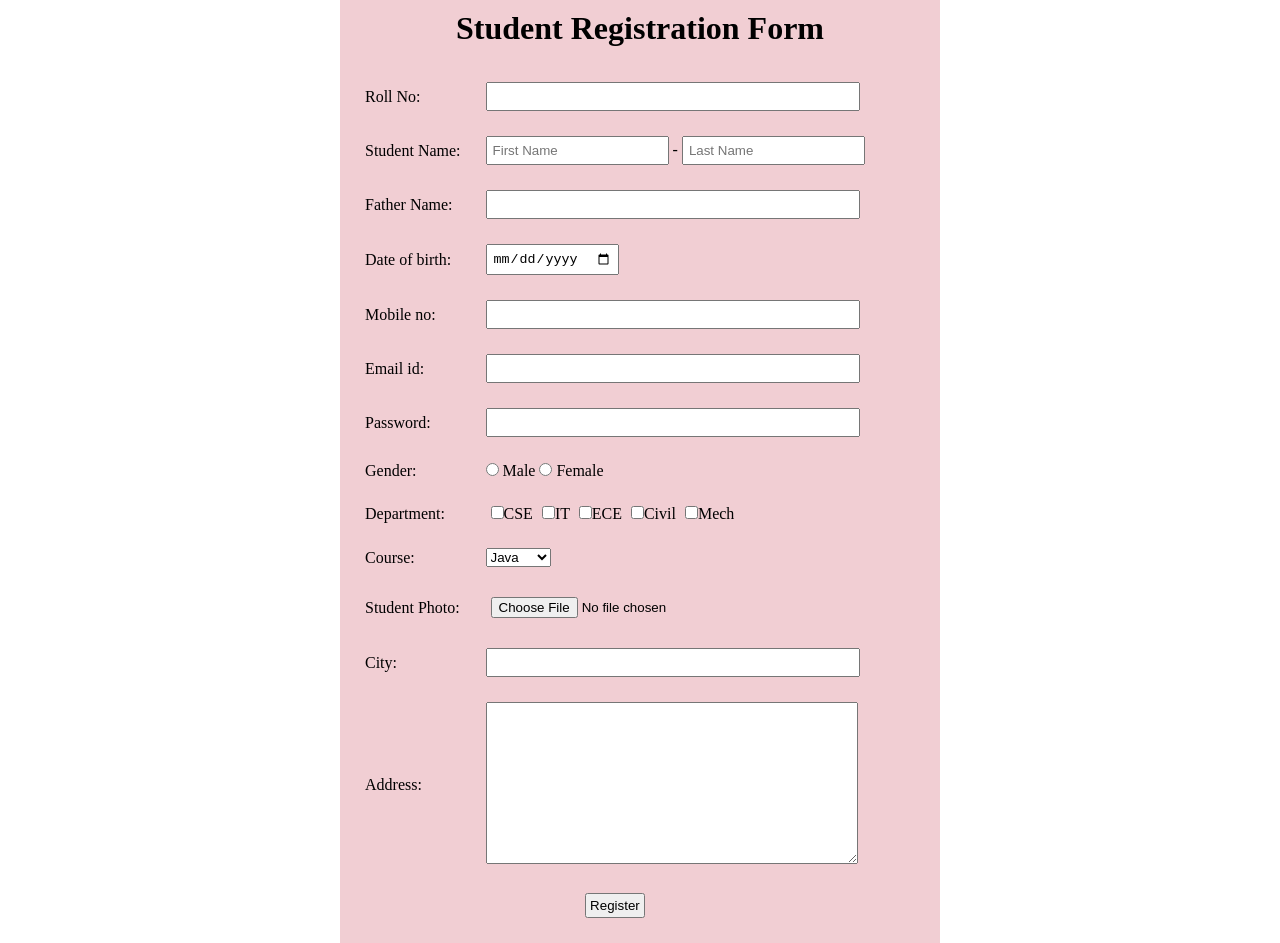
==== index.html @ 1748c8c6 "Rename home.html to index.html" ====
<!DOCTYPE html>
<html lang="en">

<head>
    <meta charset="UTF-8">
    <meta name="viewport" content="width=device-width, initial-scale=1.0">
    <title>Student Registration Form</title>
    <link rel="stylesheet" href="home.css">
</head>

<body>
    <div class="formcontainer">
        <h1>Student Registration Form</h1>
        <table cellpadding="10" cellspacing="25">
            <form action="">
                <tr>
                    <td><label for="rollno">Roll No:</label></td>
                    <td> <input class="labelwidth" type="number" name="rollno" id="rollno"></td>
                </tr>
                <tr>
                    <td><label for="sname">Student Name:</label></td>
                    <td> <input type="text" name="sname" id="sname" placeholder="First Name"> -
                        <input type="text" name="sname" id="sname" placeholder="Last Name">
                    </td>
                </tr>
                <tr>
                    <td> <label for="fname">Father Name:</label></td>
                    <td><input type="text" class="labelwidth" name="fname" id="fname"></td>
                </tr>
                <tr>
                    <td> <label for="dob">Date of birth:</label></td>
                    <td> <input type="date" name="dob" id="dob"></td>
                </tr>
                <tr>
                    <td> <label for="phone">Mobile no:</label></td>
                    <td><input type="tel" name="phone" class="labelwidth" id="phone"></td>
                </tr>
                <tr>
                    <td> <label for="mail">Email id:</label></td>
                    <td> <input class="labelwidth" type="email" name="mail" id="mail"></td>
                </tr>
                <tr>
                    <td> <label for="password">Password:</label></td>
                    <td> <input class="labelwidth" type="password" name="password" id="password"></td>
                </tr>
                <tr>
                    <td> <label for="gender">Gender:</label></td>
                    <td><input type="radio" name="gender" id="gender" value="male"> Male
                        <input type="radio" name="gender" id="gender" value="female"> Female
                    </td>
                </tr>
                <tr>
                    <td><label for="dept">Department:</label></td>
                    <td> <input type="checkbox" class="department" name="dept" id="dept" value="cse">CSE
                        <input class="department" type="checkbox" name="dept" id="dept" value="it">IT
                        <input class="department" type="checkbox" name="dept" id="dept" value="ece">ECE
                        <input class="department" type="checkbox" name="dept" id="dept" value="civil">Civil
                        <input class="department" type="checkbox" name="dept" id="dept" value="mech">Mech
                    </td>
                </tr>
                <tr>
                    <td> <label for="course">Course:</label></td>
                    <td><select name="course" id="course" aria-placeholder="Select Current Course">
                            <option value="java">Java</option>
                            <option value="python">Python</option>
                            <option value="Django">Django</option>
                            <option value="c">C</option>
                        </select></td>
                </tr>
                <tr>
                    <td><label for="student_photo">Student Photo:</label></td>
                    <td> <input type="file" name="student_photo" id="student_photo"> </td>
                </tr>
                <tr>
                    <td> <label for="city">City:</label></td>
                    <td> <input class="labelwidth" type="text" name="city" id="city"></td>
                </tr>
                <tr>
                    <td> <label for="address">Address:</label></td>
                    <td> <textarea class="labelwidth" name="address" id="address" cols="30" rows="10"></textarea></td>
                </tr>
                <tr>
                    <td colspan="2"> <button>Register</button></td>
                </tr>
            </form>
        </table>

    </div>
</body>

</html>
---- home.css ----
*{
    margin: 0%;
    padding: 0%;
}
.formcontainer{
    width: 600px;
    height:fit-content;
    margin: auto;
    background-color: rgb(241, 206, 211);
}
.labelwidth{
    padding: 5px;
    width: 360px;
}
input{
    padding: 5px;
}
.formcontainer h1{
    margin-bottom: 10px;
    padding-top: 10px;
    text-align: center;
}
button{
    display: flex;
    margin: 0 auto;
    padding: 3px;
}
.formcontainer .department{
    margin-left: 5px;
   
}
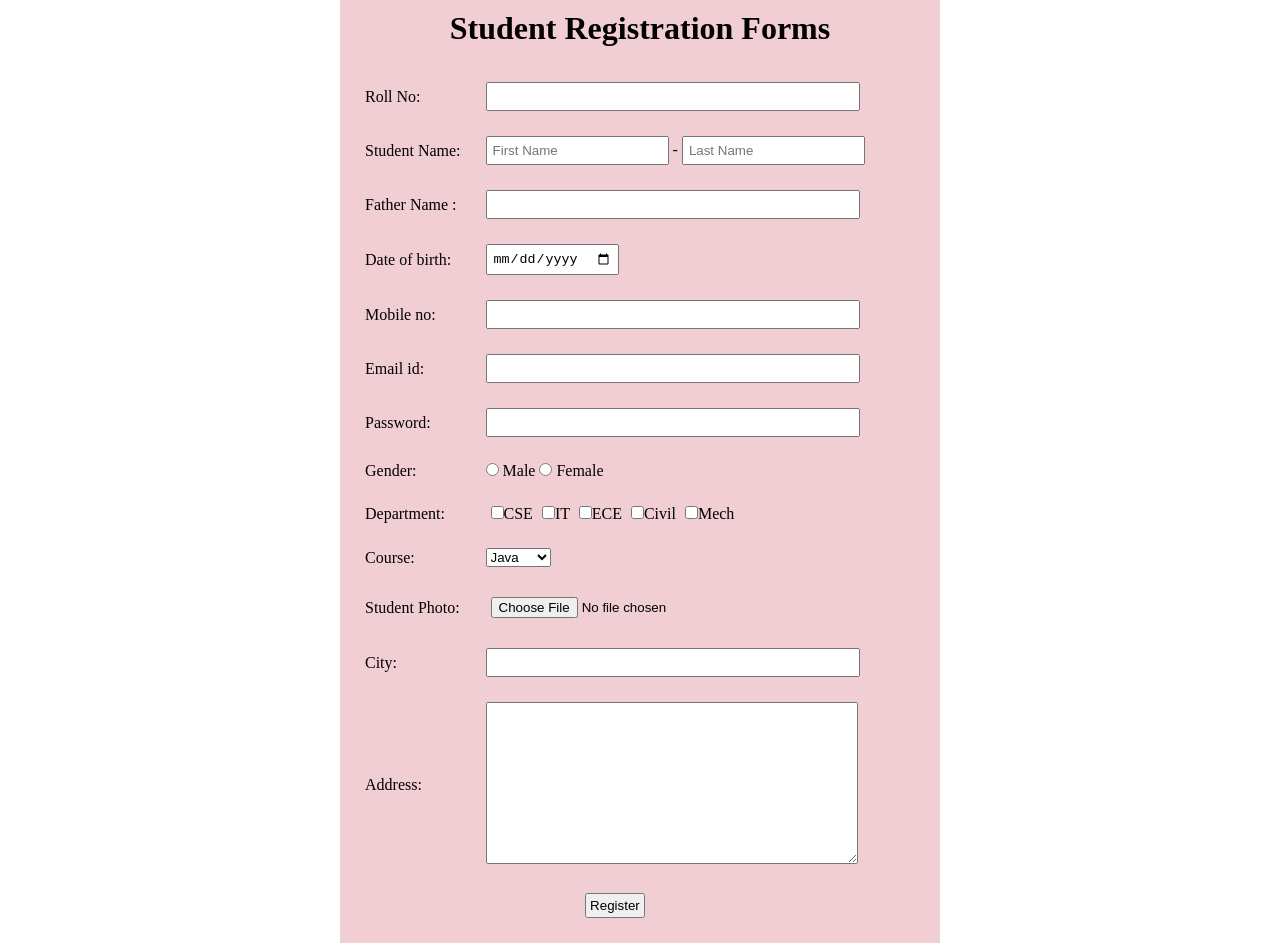
==== commit adbcba10: "title content" ====
--- a/index.html
+++ b/index.html
@@ -10,7 +10,7 @@
 
 <body>
     <div class="formcontainer">
-        <h1>Student Registration Form</h1>
+        <h1>Student Registration Forms</h1>
         <table cellpadding="10" cellspacing="25">
             <form action="">
                 <tr>
@@ -24,7 +24,7 @@
                     </td>
                 </tr>
                 <tr>
-                    <td> <label for="fname">Father Name:</label></td>
+                    <td> <label for="fname">Father Name :</label></td>
                     <td><input type="text" class="labelwidth" name="fname" id="fname"></td>
                 </tr>
                 <tr>
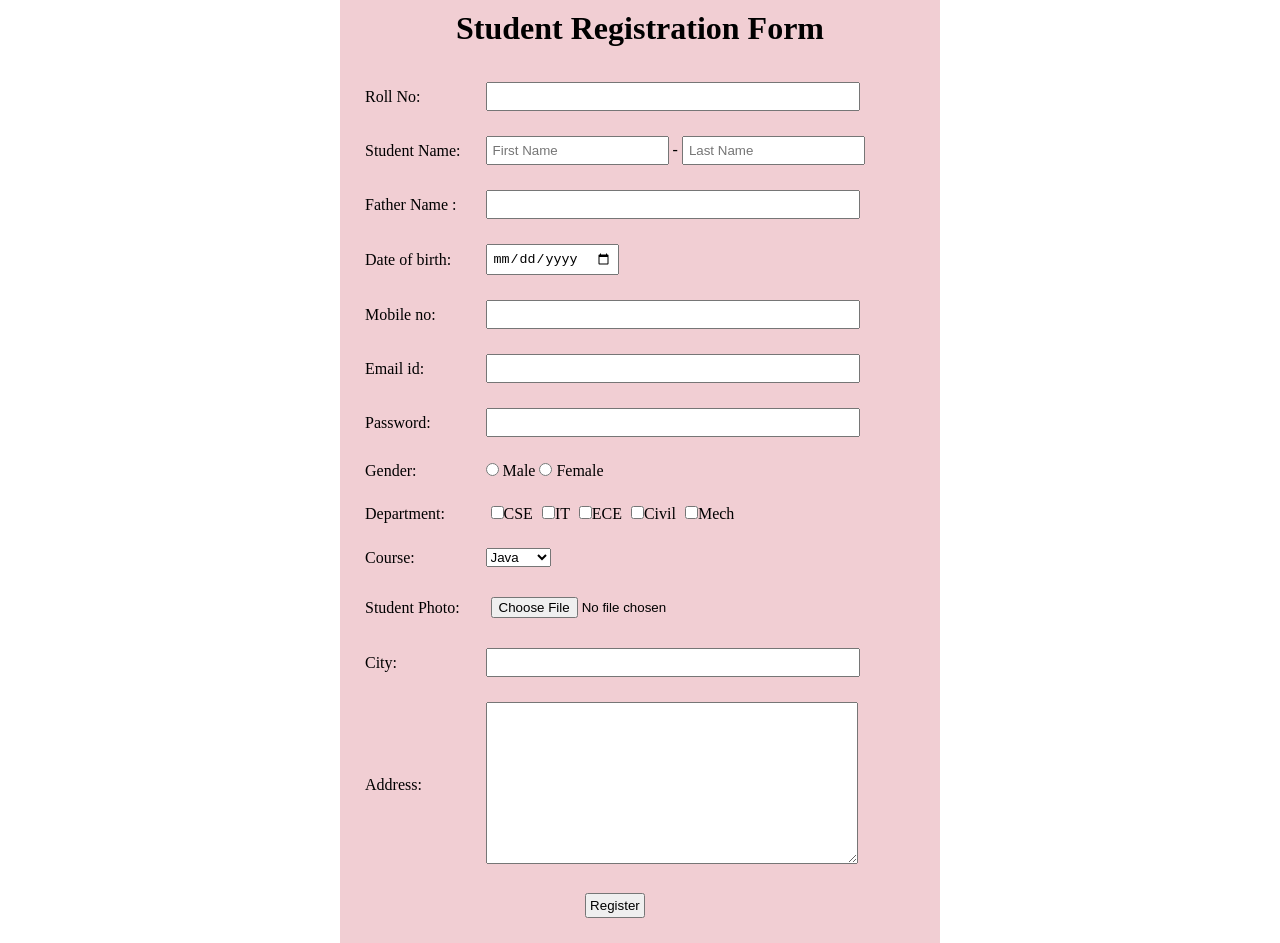
==== commit 79a47df0: "updated" ====
--- a/index.html
+++ b/index.html
@@ -10,7 +10,7 @@
 
 <body>
     <div class="formcontainer">
-        <h1>Student Registration Forms</h1>
+        <h1>Student Registration Form</h1>
         <table cellpadding="10" cellspacing="25">
             <form action="">
                 <tr>
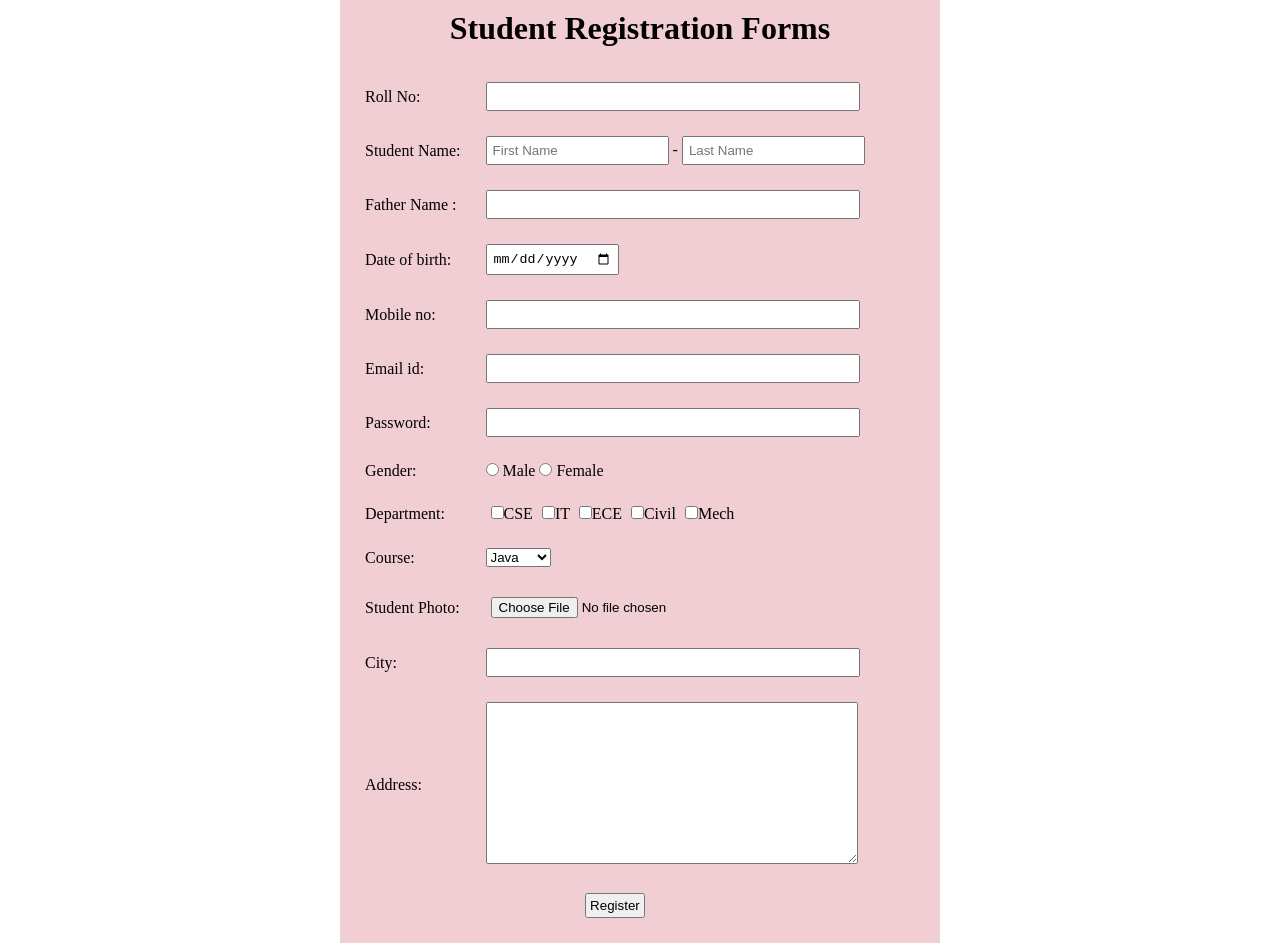
==== commit 32ab4b83: "practise git" ====
--- a/index.html
+++ b/index.html
@@ -10,7 +10,7 @@
 
 <body>
     <div class="formcontainer">
-        <h1>Student Registration Form</h1>
+        <h1>Student Registration Forms</h1>
         <table cellpadding="10" cellspacing="25">
             <form action="">
                 <tr>
